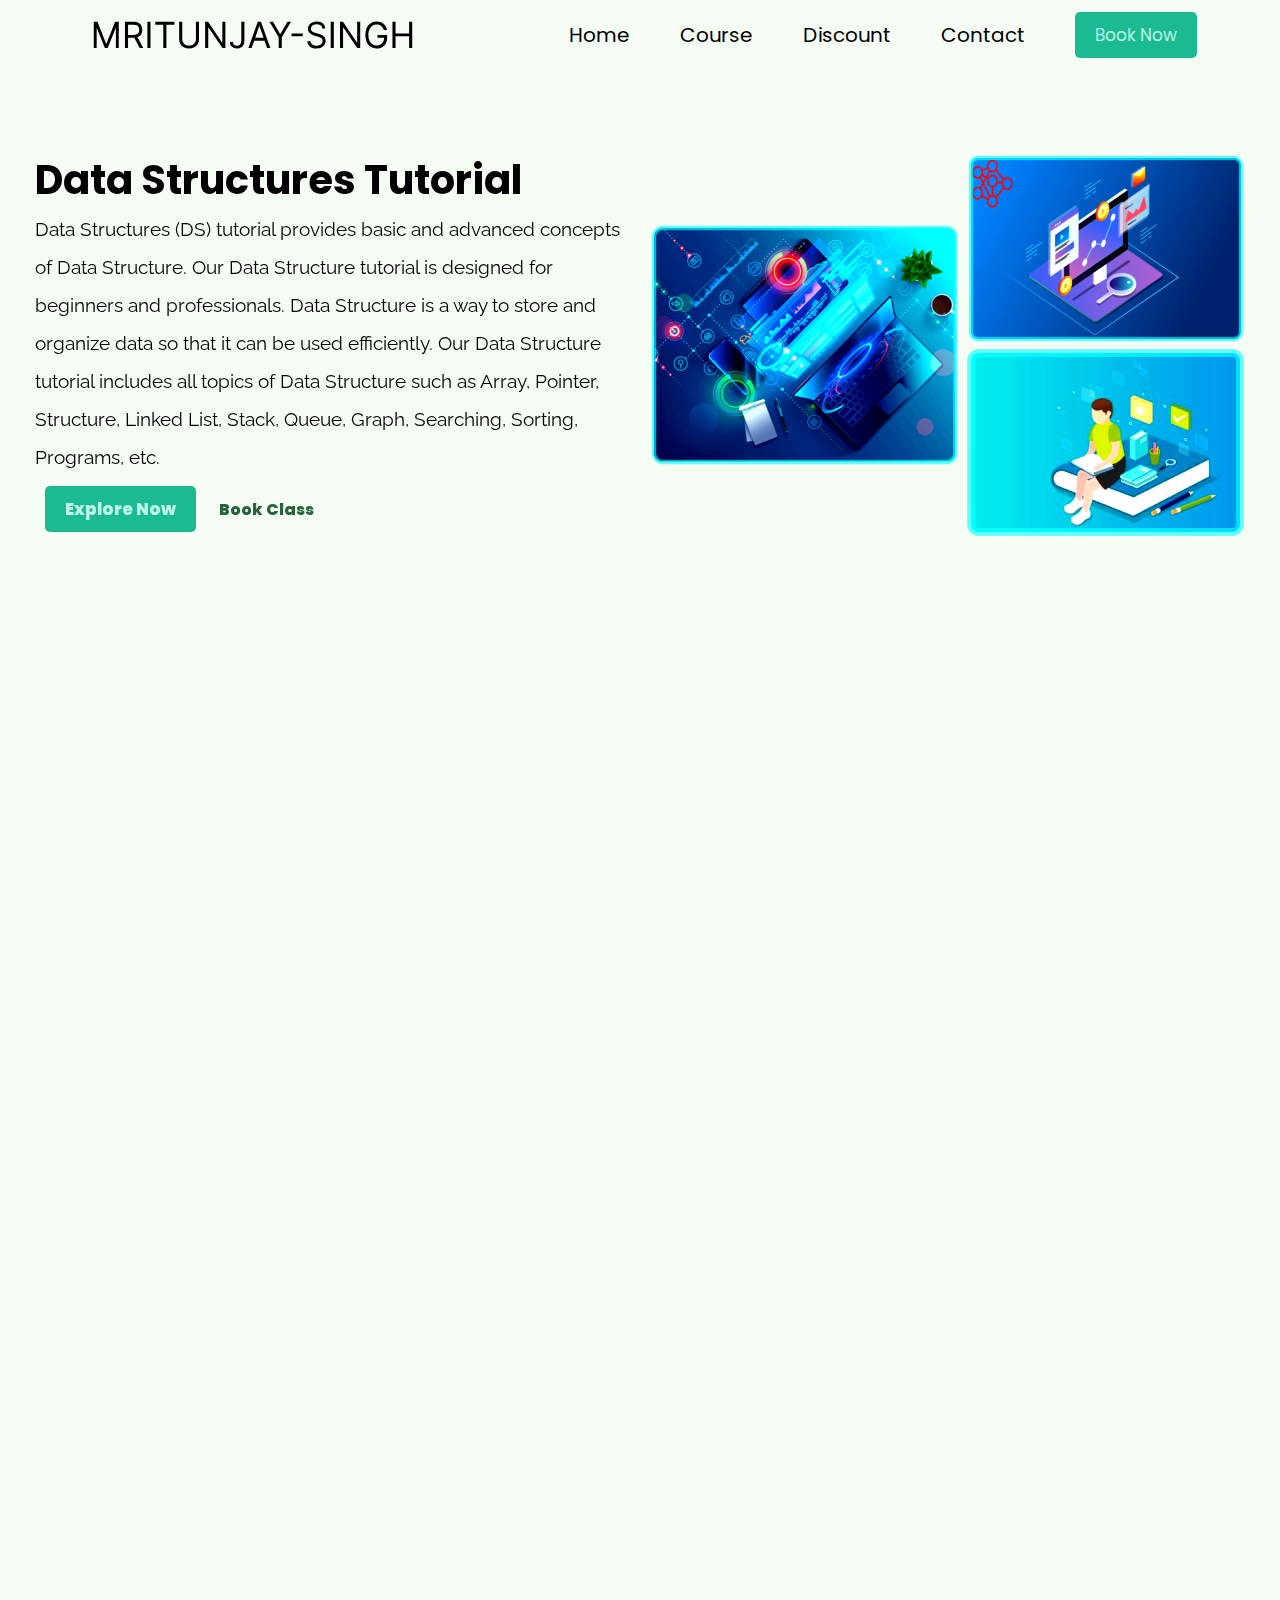
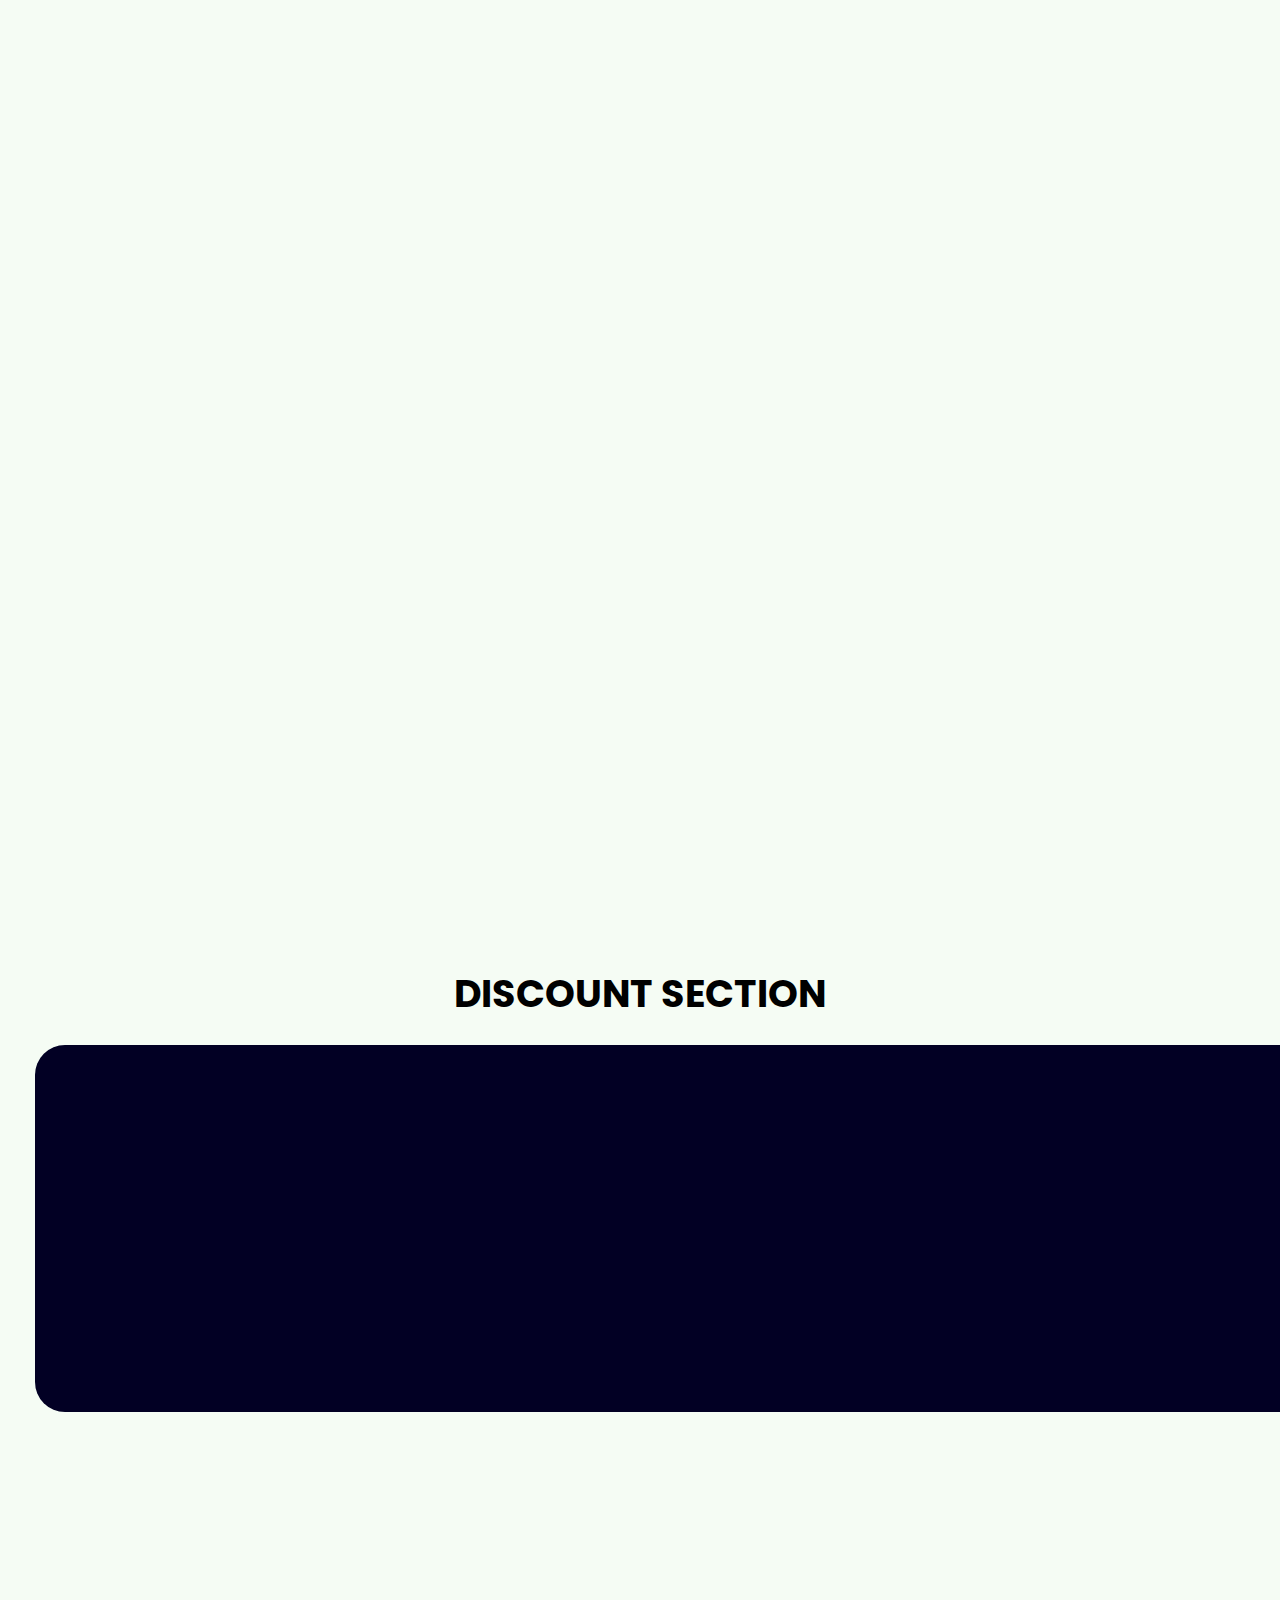
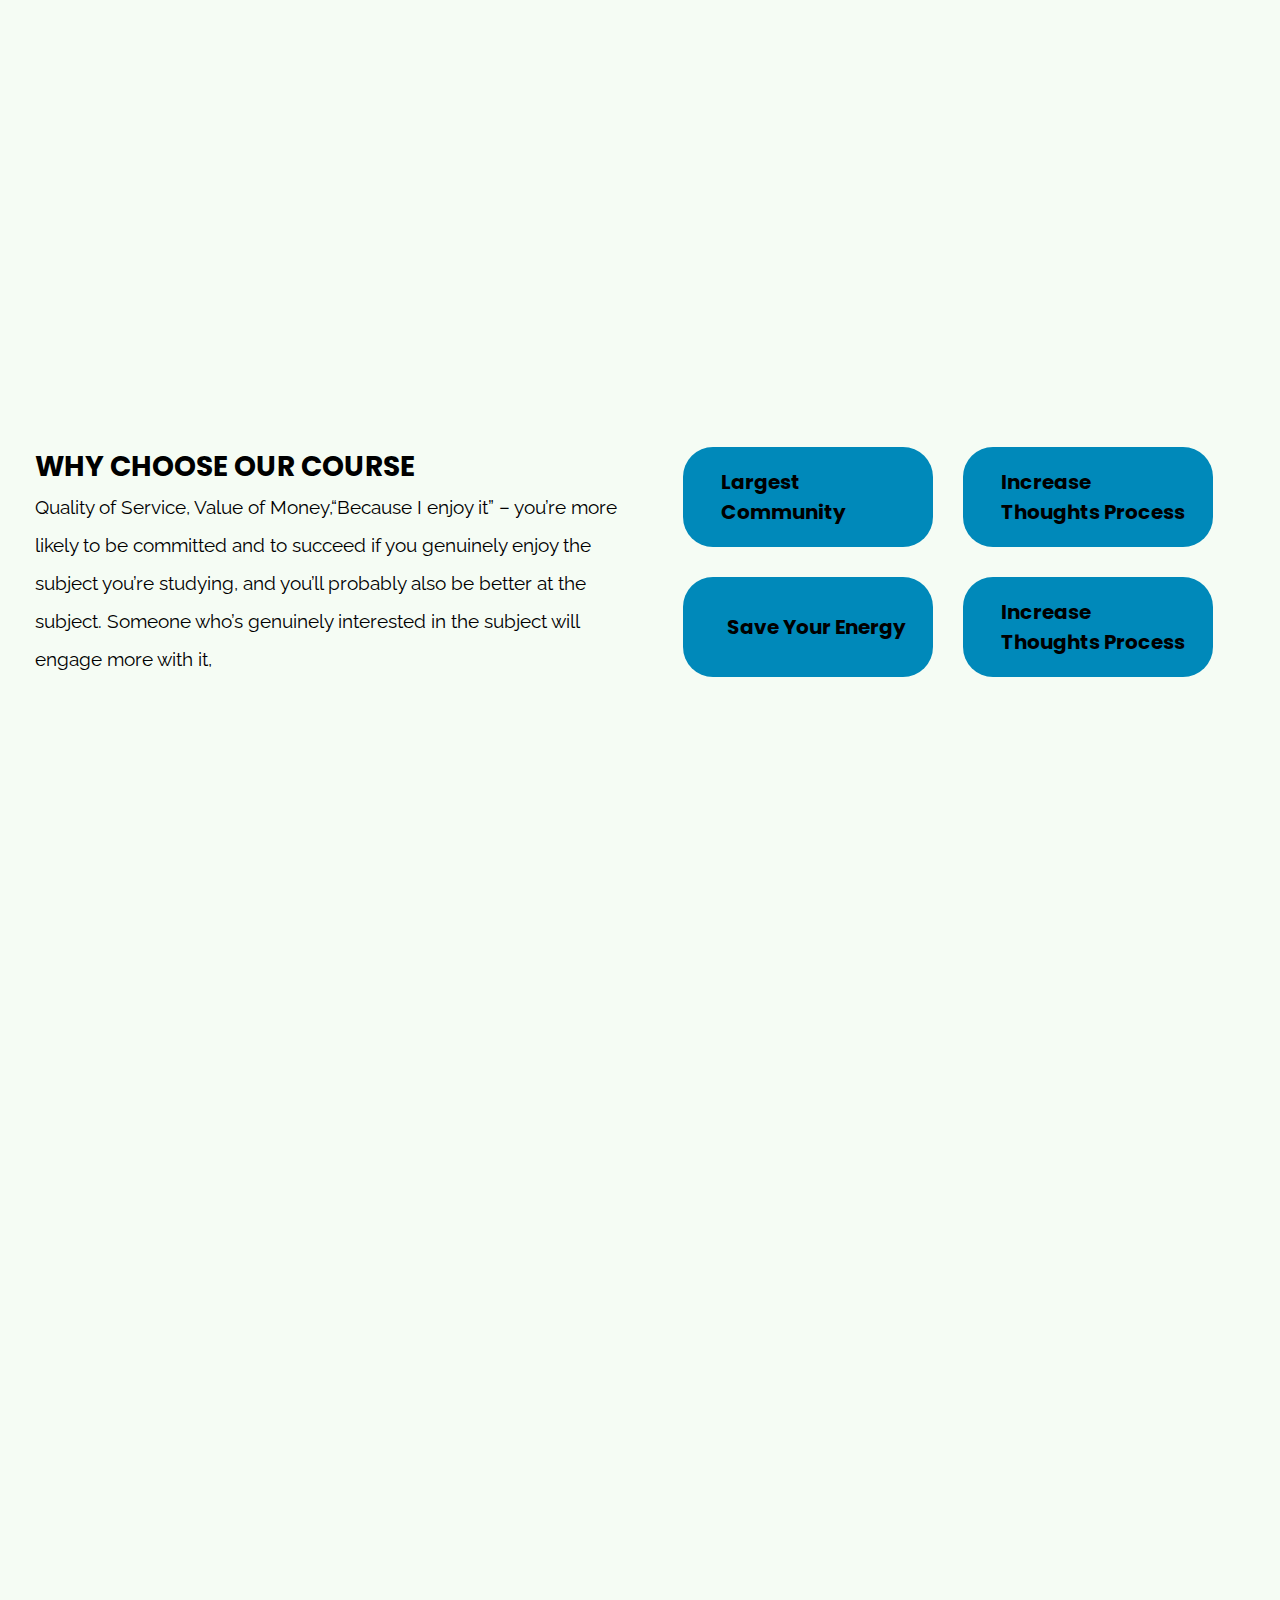
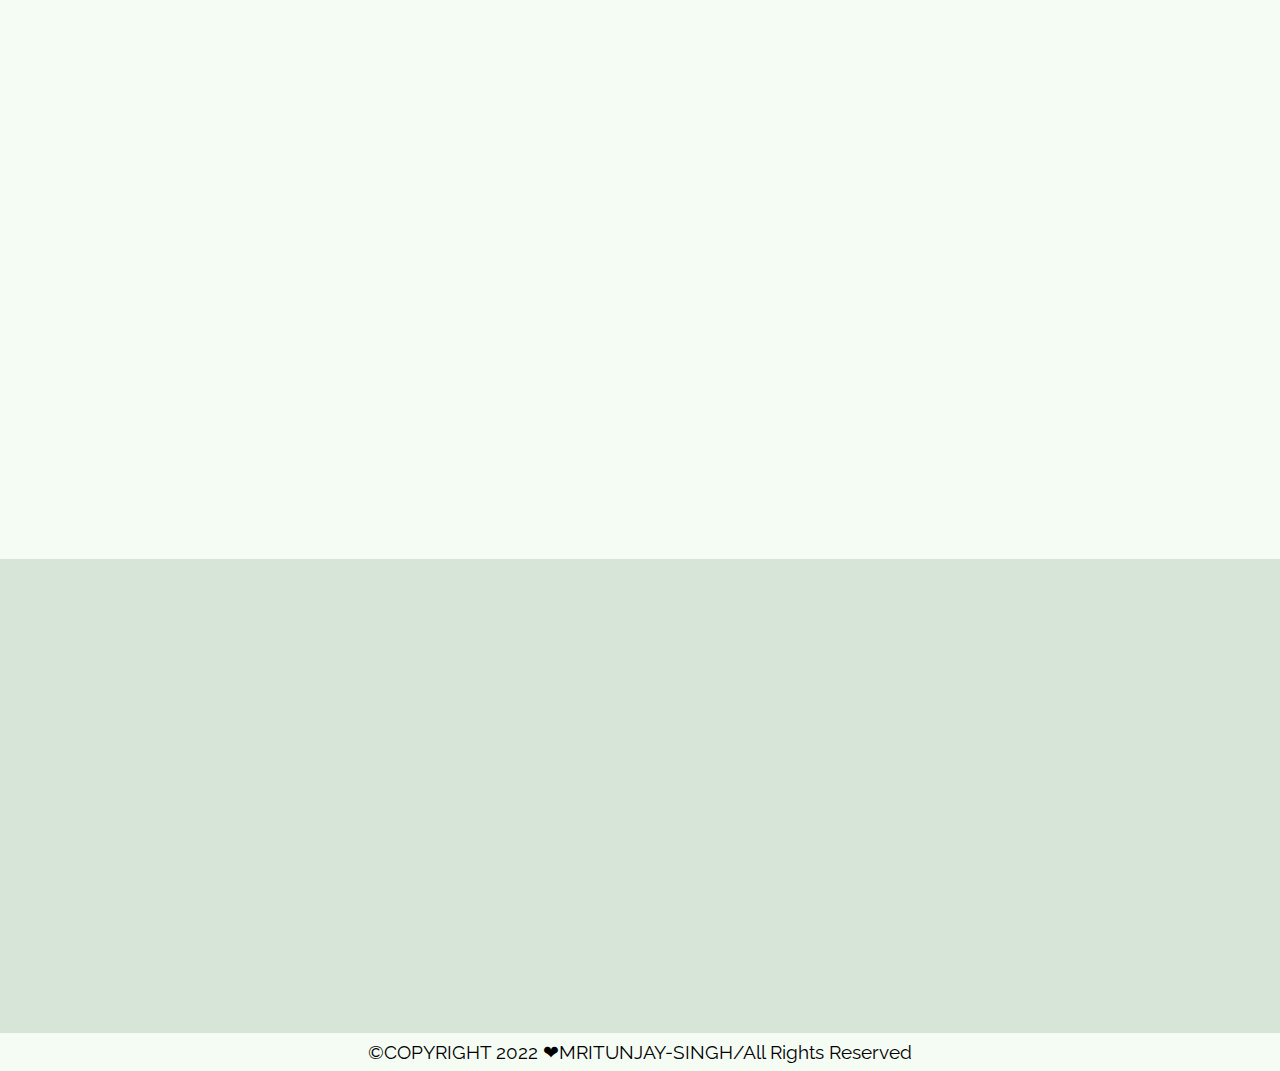
==== data-structure-website/index.html @ 60031708 "Add Project" ====
<!DOCTYPE html>
<html lang="en">

<head>
    <meta charset="UTF-8">
    <meta http-equiv="X-UA-Compatible" content="IE=edge">
    <meta name="viewport" content="width=device-width, initial-scale=1.0, shrink-to-fit=no">
    <meta name="description" content="How to learn Data Structure And Algorithms in Easy ways And many more languages">
    <meta name="author" content="MRITUNJAY SINGH">
    <!--========CSS-LINK-SECTION==============-->
    <link rel="stylesheet" href="./style.css">
    <!--========scroll-LINK-SECTION==============-->
    <link rel="stylesheet" href="https://unpkg.com/aos@next/dist/aos.css" />
    <!---========== FONT AWESOME CDN LINK========================--->
    <link rel="stylesheet" href="https://cdnjs.cloudflare.com/ajax/libs/font-awesome/6.2.0/css/all.min.css" integrity="sha512-xh6O/CkQoPOWDdYTDqeRdPCVd1SpvCA9XXcUnZS2FmJNp1coAFzvtCN9BmamE+4aHK8yyUHUSCcJHgXloTyT2A==" crossorigin="anonymous" referrerpolicy="no-referrer"
    />
    <!--========JAVA-LINK-SECTION==============-->
    <script src="./main.js" defer></script>
    <title>EDUCATION</title>
</head>

<body>
    <!--===================
        NAV SECTION START
    =======================-->
    <header class="header">
        <img src="./image-folder/MRITUNJAY-SINGH.svg" alt="logo">
        <nav class="navbar">
            <ul class="navbar-list">
                <li><a href='/'>home</a></li>
                <li><a href='/course'>course</a></li>
                <li><a href='/discount'>discount</a></li>
                <li><a href='/contact'>contact</a></li>
                <a class='btn' href='/bookclass'>Book Now</a>
            </ul>
        </nav>
        <div class="nav-icon">
            <i class="fa-solid fa-bars nav-menu nav"></i>
            <i class="fa-solid fa-xmark nav-close nav"></i>
        </div>
    </header>
    <!--===================
        NAV SECTION END
    =======================-->
    <!----------------------------
        HERO SECTION START
------------------------------->
    <section class="hero">
        <div class="container grid grid-two-column">
            <div class="hero-left" data-aos="fade-left">

                <h1 class="hero-heading">
                    Data Structures Tutorial
                </h1>
                <p class="hero-paragraph">
                    Data Structures (DS) tutorial provides basic and advanced concepts of Data Structure. Our Data Structure tutorial is designed for beginners and professionals. Data Structure is a way to store and organize data so that it can be used efficiently. Our Data
                    Structure tutorial includes all topics of Data Structure such as Array, Pointer, Structure, Linked List, Stack, Queue, Graph, Searching, Sorting, Programs, etc.
                </p>
                <div class="button">
                    <a href="https://www.javatpoint.com/data-structure-tutorial" class="btn common-btn" target="_blank">Explore Now</a>
                    <a class=' common-btn btn-primary' href='/bookclass'>Book Class</a>

                </div>
            </div>
            <div class="hero-right">
                <div class="hero-image">
                    <img src="./image-folder/hero-image.png" alt="img" class="show" data-aos="fade-right">
                    <img src="./image-folder/hero-2.png" alt="img" class="none">

                </div>
            </div>
        </div>
    </section>
    <!----------------------------
        HERO SECTION END
------------------------------->
    <!----------------------------
        STORE SECTION START
------------------------------->
    <section class="storeinfo">
        <div class="store grid">
            <div class="store-icon flex" data-aos="zoom-in">
                <img src="./image-folder/wall-clock-icon.svg" alt="icon">
                <h2 class="center">10AM-12PM</h2>
                <p class="center"> DAILY CHALLENGE</p>
            </div>
            <div class="store-icon flex" data-aos="zoom-in">
                <img src="./image-folder/address-icon.svg" alt="icon">
                <h2 class="center">LOCATION</h2>
                <p class="center">LAL KUAN GHAZIABAD</p>
            </div>
            <div class="store-icon flex" data-aos="zoom-in" data-aos- duration="9000">
                <img src="./image-folder/phone-icon.svg" alt="icon">
                <h2 class="center">+9197000000</h2>
                <p class="center">ANY QUERY</p>
            </div>

        </div>
    </section>
    <!----------------------------
        STORE  SECTION END
------------------------------->










    <!----------------------------
        EVENT  SECTION START
------------------------------->
    <section class="special-course">
        <div class="container grid grid-three-column">
            <div class="special-section" data-aos="fade-right">
                <img src="./image-folder/event-data-structure.jpg" alt="img">
                <h3 class="event-heading white">85% OFF on Data Structures</h3>
                <p><strong><spna style="color: white;">ONLY-6000RS<br>USERS REVIEW</spna></strong></p>
                <div class="review white">
                    <i class="fa-solid fa-star"></i>
                    <i class="fa-solid fa-star"></i>
                    <i class="fa-solid fa-star"></i>
                    <i class="fa-solid fa-star"></i>
                    <i class="fa-solid fa-star-half"></i>
                </div>
                <p class="white">Apply this coupon code at the checkout page and enjoy a wonderful discount. Hurry Up! to make use of this great offer.</p>
            </div>
            <div class="special-section" data-aos="fade-left">
                <img src="./image-folder/event-cyber-image.jpg" alt="img">
                <h3 class="event-heading white">75% OFF on Cyber Security</h3>
                <p><strong><spna style="color: white;">ONLY-4000RS<br>USERS REVIEW </spna></strong></p>
                <div class="review white">
                    <i class="fa-solid fa-star"></i>
                    <i class="fa-solid fa-star"></i>
                    <i class="fa-solid fa-star"></i>
                    <i class="fa-solid fa-star"></i>
                    <i class="fa-regular fa-star"></i>
                </div>
                <p class="white">Apply this coupon code at the checkout page and enjoy a wonderful discount. Hurry Up! to make use of this great offer.
                </p>
            </div>
            <div class="grid special-discount" data-aos="fade-left">
                <h2>OUR SPECIAL</h2>
                <p>Book A Demo Class And Enjoy A Free Live Session And After You Want Then purchase Our Course And Get A Special Offers On Course This Is A Limit Time Periods Offers So Hurry Up ‍ </p>
                <a class='btn' href='/bookclass'>Book Now</a>
            </div>
        </div>
    </section>
    <!----------------------------
       EVENT  SECTION END
------------------------------->

    <!----------------------------
        COURSE  SECTION START
------------------------------->

    <section class="top-course" data-aos="fade-right">
        <div class="container course">
            <h2 class="center">TOP COURSE</h2>
            <div class="course-wrappers">
                <div class="course-item">
                    <div class="cours-img">
                        <img src="./image-folder/web developer image.jpg" alt="img" class="img1">
                    </div>
                    <div class="cours-info">
                        <h3 class="white">Full Stack Web Developer</h3>
                        <p class="white">Our Full Stack Developer course will allow you to learn how to create full-stack web applications using the front-end-developer
                        </p>
                        <div class="flex-item">
                            <h3 class="price white">6000RS</h3>
                            <a href="https://webplatform.github.io/docs/Beginners/" class="btn" target="_blank">more info</a></div>
                        <div class="special-section white">
                            <i class="fa-solid fa-star"></i>
                            <i class="fa-solid fa-star"></i>
                            <i class="fa-solid fa-star"></i>
                            <i class="fa-solid fa-star"></i>
                            <i class="fa-solid fa-star-half"></i>
                        </div>
                    </div>
                </div>
                <div class="course-item">
                    <div class="cours-img">
                        <img src="./image-folder/ui-ux-image.jpg" alt="img">
                    </div>
                    <div class="cours-info">
                        <h3 class="white">UI UX Design Course</h3>
                        <p class="white">This UI UX design course is taught by IIT Guwahati faculty & Industry experts. The UI UX course offers industry-aligned training in Design Thinking, .</p>
                        <div class="flex-item">
                            <h3 class="price white">3000RS</h3>
                            <a href="https://www.uxpin.com/studio/blog/3-step-guide-lightweight-ux-documentation/" class="btn" target="_blank">more info</a></div>
                        <div class="special-section white">
                            <i class="fa-solid fa-star"></i>
                            <i class="fa-solid fa-star"></i>
                            <i class="fa-solid fa-star"></i>
                            <i class="fa-solid fa-star"></i>
                            <i class="fa-solid fa-star-half"></i>
                        </div>
                    </div>
                </div>
                <div class="course-item">
                    <div class="cours-img">
                        <img src="./image-folder/react-image.jpg" alt="img">
                    </div>
                    <div class="cours-info">
                        <h3 class="white">React JS Training Course</h3>
                        <p class="white">Our React Certification training course helps you master web development skills like Javascript. arrow functions, Jsx, etc.,
                        </p>
                        <div class="flex-item">
                            <h3 class="price white">3500RS</h3>
                            <a href="https://beta.reactjs.org/" class="btn" target="_blank">more info</a>
                        </div>
                        <div class="special-section white">
                            <i class="fa-solid fa-star"></i>
                            <i class="fa-solid fa-star"></i>
                            <i class="fa-solid fa-star"></i>
                            <i class="fa-solid fa-star"></i>
                            <i class="fa-solid fa-star-half"></i>
                        </div>
                    </div>
                </div>
            </div>
        </div>
    </section>
    <!----------------------------
        COURSE  SECTION END
------------------------------->
    <!--------------------------
            DISCOUNT SECTION START 
        -------------------------------->
    <section class="discount">
        <h2 class="center">discount section</h2>
        <div class="container discount-item">
            <div class="img" data-aos="fade-right">
                <img src="./image-folder/Artificial intelligence.jpg" alt="img">
                <img src="./image-folder/deveop engineer.jpeg" alt="img">
            </div>

            <div class="discount-info" data-aos="fade-left">
                <strong>20% OFF</strong>
                <p>Demo Discount Section</p>
                <h3><strike>95000</strike>&nbsp;&nbsp;&nbsp;76000</h3>

                <div class="special-section discount-review">
                    <i class="fa-solid fa-star"></i>
                    <i class="fa-solid fa-star"></i>
                    <i class="fa-solid fa-star"></i>
                    <i class="fa-solid fa-star"></i>
                    <i class="fa-solid fa-star-half"></i>
                </div>
                <a href="#" class="btn">See More</a>


            </div>
        </div>
    </section>
    <!------------------------
        DISCOUNT SECTION END
        ---------------------------->
    <!-------------------------
            BOOK FOR A QUERY
        ----------------------------->
    <section class="query" data-aos="fade-up">
        <div class="container">
            <div class="query-flex background">
                <div class="query-image">
                    <img src="./image-folder/query.png" alt="img">
                </div>
                <div class="customer-query-info">

                    <h3>ENQUIRY</h3>
                    <p>If You Have Any Query/Enquiry Regarding This Course Ask Our Experts</p>
                </div>
            </div>
            <div class="query-flex">
                <div class="customer-info">
                    <h3> IF YOU HAVE ANY QUERY</h3>
                    <p>Book Your Private Class And Ask Your Query Our Experts Teachers</p>
                    <a class='btn' href='/contact'>Contact Now</a>
                </div>
            </div>

        </div>

        </div>
        </div>

    </section>
    <!---------------------------------
    WHY CHOSE OUR COURSE SECTION START
---------------------------------->

    <section class="our-course">
        <div class="container grid grid-two-column">
            <div class="course-info">
                <h2>Why Choose Our Course</h2>
                <p>Quality of Service, Value of Money,“Because I enjoy it” – you’re more likely to be committed and to succeed if you genuinely enjoy the subject you’re studying, and you’ll probably also be better at the subject. Someone who’s genuinely
                    interested in the subject will engage more with it,</p>
            </div>
            <div class="icons">
                <div>
                    <i class="fa-solid fa-circle-user"></i>
                    <h3>Largest Community</h3>
                </div>
                <div>
                    <i class="fa-solid fa-lightbulb"></i>
                    <h3>Increase Thoughts Process</h3>
                </div>
                <div>
                    <i class="fa-solid fa-battery-full"></i>
                    <h3>Save Your Energy</h3>
                </div>
                <div>
                    <i class="fa-solid fa-lightbulb"></i>
                    <h3>Increase Thoughts Process</h3>
                </div>

            </div>
        </div>
    </section>





    <!---------------------------------
    WHY CHOSE OUR COURSE SECTION END
---------------------------------->









    <!---------------------
CUSTOMER SECTION START
----------------------->
    <section class="customer" data-aos="fade-up">
        <h2 class="center">What Our Customers Say</h2>
        <div class="container">
            <div class="flex-items">
                <div class="customer-image">
                    <img src="./image-folder/customer.jpg" alt="img">
                </div>
                <div class="customer-info">
                    <h3>tushar</h3>

                    <i class="fa-solid fa-star"></i>
                    <i class="fa-solid fa-star"></i>
                    <i class="fa-solid fa-star"></i>
                    <i class="fa-solid fa-star"></i>
                    <i class="fa-solid fa-star"></i>
                    <p>The lectures and the reading material were great and the assignments was challenging. Overall this is a very good platform to learn. </p>
                </div>
            </div>
            <div class="flex-items">
                <div class="customer-image">
                    <img src="./image-folder/customer.jpg" alt="img">
                </div>
                <div class="customer-info">
                    <h3>abhishek</h3>

                    <i class="fa-solid fa-star"></i>
                    <i class="fa-solid fa-star"></i>
                    <i class="fa-solid fa-star"></i>
                    <i class="fa-solid fa-star"></i>
                    <p>The course was very comprehensive and easy to understand. The instructors made sure that they are giving the information</p>
                </div>
            </div>
            <div class="flex-items">
                <div class="customer-image">
                    <img src="./image-folder/customer.jpg" alt="img">
                </div>
                <div class="customer-info">
                    <h3>yogi</h3>

                    <i class="fa-solid fa-star"></i>
                    <i class="fa-solid fa-star"></i>
                    <i class="fa-solid fa-star"></i>
                    <i class="fa-solid fa-star"></i>
                    <i class="fa-solid fa-star-half"></i>
                    <p>This course is truly one of a kind. Am a matured student planning to go back to study. Trying to navigate and prepare myself</p>
                </div>
            </div>
            <div class="flex-items">
                <div class="customer-image">
                    <img src="./image-folder/customer.jpg" alt="img">
                </div>
                <div class="customer-info">
                    <h3>jatin</h3>

                    <i class="fa-solid fa-star"></i>
                    <i class="fa-solid fa-star"></i>
                    <i class="fa-solid fa-star"></i>
                    <i class="fa-solid fa-star"></i>
                    <i class="fa-solid fa-star"></i>
                    <p> For early-career researchers, enrolling in this course is going to be one of the best decisions to save time and be productive. </p>
                </div>
            </div>
        </div>
    </section>











    <!---------------------
CUSTOMER SECTION END
----------------------->
    <!------------------------
FORM SECTION START
-------------------------->

    <section class="form" data-aos="fade-up">
        <div class="container grid-two-column">

            <div class="form-left">
                <h2 class="center">Join Newsletter</h2>
                <p class="center">Get notified with the latest news and recent offers from the “Courses”</p>
            </div>
            <div class="form-right">
                <label for="Email">
                <input type="email" name="email" id="email" placeholder="Enter Your Email Address" autocomplete="off"></label>
                <button type="submit">Join</button>
            </div>

        </div>
    </section>





    <!-------------------------
FORM SECTION END
------------------------->

    <!--===================
        FOOTER SECTION START
    =======================-->
    <footer>
        <section class="footer-section">

            <div class="container grid grid-six-column">
                <div class="main" data-aos="fade-right">
                    <h2>About Us</h2>
                    <p>Here We Can Learn Many Language And Many Type New Technology</p>
                    <div class="follow" data-aos="fade-right">
                        <h2>FOLLOW US</h2>
                        <div class="icon">
                            <i class="fa-brands fa-instagram"></i>
                            <i class="fa-brands fa-facebook"></i>
                            <i class="fa-brands fa-twitter"></i>
                        </div>
                    </div>
                </div>

                <div class="links" data-aos="fade-right">
                    <h2>Links</h2>
                    <ol>
                        <li>home</li>
                        <li>Menu</li>
                        <li>Book Demo</li>
                        <li>About Us</li>
                        <li>contact Us</li>
                        <li>Privacy Policy</li>
                        <li>Copyright Policy</li>
                    </ol>
                </div>
                <div class="learn" data-aos="fade-right">
                    <h2>Learn</h2>
                    <ol>
                        <li>Algorithms</li>
                        <li>Data Structures</li>
                        <li>SDE Cheat Sheet</li>
                        <li>Machine learning</li>
                        <li>CS Subjects</li>
                        <li>Video Tutorials</li>
                        <li>Courses</li>
                    </ol>
                </div>
                <div class="news" data-aos="fade-left">
                    <h2>News</h2>
                    <ol>
                        <li>Top News</li>
                        <li>Technology</li>
                        <li>Work & Career</li>
                        <li>Business</li>
                        <li>Finance</li>
                        <li>Lifestyle</li>
                        <li>Knowledge</li>
                    </ol>
                </div>
                <div class="web-development" data-aos="fade-left">
                    <h3>Web Development</h3>
                    <ol>
                        <li>Web Tutorials</li>
                        <li>HTML</li>
                        <li>CSS</li>
                        <li>JavaScript</li>
                        <li>Bootstrap</li>
                        <li>ReactJS</li>
                        <li>NodeJS</li>
                    </ol>
                </div>
                <div class="languages" data-aos="fade-left">
                    <h3>Languages</h3>
                    <ol>
                        <li>Python</li>
                        <li>Java</li>
                        <li>C</li>
                        <li>C++</li>
                        <li>C#</li>
                        <li>SQL</li>
                        <li>CPP</li>
                    </ol>
                </div>
            </div>
        </section>
        <p class="footer-para">&#169;COPYRIGHT 2022 &#10084;MRITUNJAY-SINGH/All Rights Reserved</p>
    </footer>




    <!--===================
        FOOTER SECTION END
    =======================-->

    <!------script animation-->
    <script src="https://unpkg.com/aos@next/dist/aos.js"></script>
</body>

</html>
---- data-structure-website/style.css ----
@import url('https://fonts.googleapis.com/css2?family=Poppins:wght@500;600&family=Raleway:wght@400;500;600&display=swap');
* {
    margin: 0;
    padding: 0;
    box-sizing: border-box;
    font-family: 'Raleway', sans-serif;
}

html {
    font-size: 10px;
    overflow-x: hidden;
}

:root {
    --green-1: #26643b;
    --green-2: #a2de96;
    --lightGreen-1: #d6e5d8;
    --lightGreen-2: #f5fcf4;
    --black: #000000;
    --form-color: #A2DE96;
    --black-1: #3b413a;
    --black-2: #3f3c3c;
    --black-3: #5b6359;
    --white-1: #F4F6F9;
    --background: rgb(2, 0, 36);
    --background-2: #0089BA;
}

body {
    background-color: var(--lightGreen-2);
    overflow-x: hidden;
}

section {
    padding: 8rem 0;
}

img {
    width: 100%;
    height: 100%;
    object-fit: contain;
}

h1,
h2,
h3,
h4 {
    font-family: 'Poppins', sans-serif;
}

h1 {
    font-size: 4rem;
}

p {
    font-family: 'Raleway', sans-serif;
    font-weight: 400;
    font-size: 1.9rem;
}

a {
    display: inline-block;
    text-decoration: none;
    text-transform: capitalize;
    color: var(--black);
    font-family: 'Poppins', sans-serif;
}

li {
    list-style-type: none;
    text-transform: capitalize;
}

.grid {
    display: grid;
    gap: 2rem;
    place-items: center;
}

.container {
    margin: 0 3.5rem;
}

.grid-one-column {
    grid-template-columns: 1fr;
}

.grid-two-column {
    grid-template-columns: repeat(2, 1fr);
}

.grid-three-column {
    grid-template-columns: 2fr 2fr 3fr;
}

.grid-four-column {
    grid-template-columns: repeat(4, 1fr);
}

.grid-six-column {
    grid-template-columns: repeat(6, 1fr);
}

.btn {
    font-size: 1.6rem;
    background-color: var(--green-1);
    padding: 1.3rem 2.3rem;
    border-radius: 10px;
    color: white;
    margin: 0 1rem;
}

.common-btn {
    margin: 1rem;
    font-weight: 800;
}

.btn-primary {
    font-size: 1.6rem;
    color: var(--green-1);
}

.center {
    text-align: center;
}

.white {
    color: white;
    margin: 0 2rem;
}

iframe {
    width: 100%;
}

.nav-icon {
    display: none;
    background: transparent;
    cursor: pointer;
    border: none;
}

/*-----------------
universal section
------------------------*/

/* header section start */

.header {
    display: flex;
    justify-content: space-around;
    align-items: center;
    margin: 1rem 0;
}

.header img {
    width: 320px;
    margin-left: 2rem;
}

.header .navbar-list {
    display: flex;
    justify-content: center;
    align-items: center;
    gap: 3rem;
}

.navbar-list li a {
    font-size: 2rem;
    padding: 1rem;
    border-radius: 10px;
}

/*----------------------
HERO SECTION START
-----------------------*/

.hero-wrapper {
    display: flex;
    justify-content: center;
    align-items: center;
    flex-direction: row;
}

.hero-right img {
    /* margin-left: 3rem; */
    filter: contrast(140%);
}

.hero-right .none {
    display: none;
}

/*----------------------
HERO SECTION END
-----------------------*/

/*----------------------
SPECAIL SECTION START
-----------------------*/

.special-section img {
    width: 80%;
    border-radius: 30px;
    margin-bottom: 1rem;
}

.special-course {
    text-align: center;
}

.special-course .special-section {
    border-radius: 30px;
    padding: 2rem 0;
    background: var(--background-2);
}

.special-section h3 {
    font-size: 2rem;
}

.special-section i {
    font-size: 2rem;
}

.special-course .special-discount h2 {
    font-size: 2rem;
}

.store {
    display: flex;
    justify-content: center;
    align-items: center;
    flex-wrap: wrap;
    /* flex-direction: column; */
}

.flex {
    display: flex;
    justify-content: center;
    align-items: center;
    flex-direction: column;
    margin: 0 2rem;
}

.store .store-icon {
    width: 150px;
    background-color: var(--lightGreen-1);
    padding: 2rem 3rem;
    border-radius: 10px;
}

.store-icon img {
    width: 50px;
    margin-bottom: 1.2rem;
}

/*----------------------
SPECIAL SECTION END
-----------------------*/

/*----------------------
COURSE SECTION START
-----------------------*/

.top-course h2 {
    margin-bottom: 2.3rem;
    font-size: 3.8rem;
    font-weight: 600;
    color: var(--black);
}

.course-item {
    background-color: var(--background);
    margin: 0 2rem;
    padding: 2rem 3rem;
    border-radius: 30px;
}

.course-item h3 {
    font-size: 2.6rem;
}

.course-wrappers {
    display: flex;
    justify-content: center;
    align-items: center;
    width: 100%;
    min-height: 300px;
}

.course-item {
    display: flex;
    justify-content: center;
    flex-wrap: wrap;
    align-items: center;
    width: 80%;
    flex-direction: column;
}

.top-course img {
    width: 300px;
    border-radius: 30px;
    margin-bottom: 1.2rem;
    display: flex;
    justify-content: center;
    align-items: center;
    width: 100%;
}

.flex-item {
    display: flex;
    justify-content: space-between;
    align-items: center;
}

.coloumn-no-two {
    margin-top: 4rem;
}

/*----------------------
COURSE SECTION END
-----------------------*/

/*------------------------
DISCOUNT SECTION START
-------------------------*/

.discount h2 {
    text-transform: uppercase;
    margin-bottom: 2.3rem;
    font-size: 3.8rem;
}

.discount .container {
    background-color: var(--background);
    width: 100%;
    padding: 4rem 0rem;
    border-radius: 30px;
}

.discount .img {
    display: flex;
    justify-content: center;
    align-items: center;
}

.discount img {
    width: 400px;
    padding: 0 1.3rem;
}

.discount-item {
    display: flex;
    align-items: center;
    margin-top: 2rem;
}

.discount-info {
    margin-left: 8rem;
    margin-bottom: 2rem;
    color: white;
}

.discount-info strong {
    font-size: 4rem;
}

.discount-info p {
    font-size: 3.5rem;
}

.discount-info h3 {
    font-size: 2.7rem;
    margin-bottom: 1rem;
}

.discount-info .discount-review {
    margin-bottom: 3rem;
}

.discount-info .btn {
    /* display:flex;
	justify-content:center; */
    /* align-items:center;	 */
}

/*------------------------
DISCOUNT SECTION END
-------------------------*/

/*--------------------------
QUERY SECTION START
---------------------------*/

.query img {
    width: 250px;
    border-radius: 20px;
    margin-bottom: 2rem;
}

.query h3 {
    font-size: 2rem;
}

.query .container {
    display: flex;
    justify-content: center;
    align-items: flex-start;
    flex-wrap: wrap;
    border-radius: 10px;
    background-color: var(--black);
    color: black;
    /* width: 95%; */
    /* flex-direction: column; */
}

.query .query-flex {
    border-radius: 30px;
    margin: 2rem;
    padding: 2rem;
    flex-basis: 40%;
    display: flex;
    justify-content: center;
    align-items: flex-start;
    gap: 2rem;
    color: white;
}

.query .background {
    background: var(--background-2);
    color: var(--black);
    display: flex;
    justify-content: center;
    align-items: center;
}

.query .btn {
    display: flex;
    justify-content: center;
    align-items: center;
    margin-top: 1rem;
}

/*----------------------
WHY CHOOSE OUR MATERIAL
 -------------------------*/

.our-course h2 {
    text-transform: uppercase;
    font-size: 2.8rem;
}

.our-course .icons h3 {
    font-size: 2rem;
    display: flex;
    justify-content: center;
    align-items: center;
}

.our-course .icons i {
    font-size: 4rem;
    display: flex;
    justify-content: center;
    align-items: center;
}

.icons {
    display: flex;
    justify-content: center;
    align-items: center;
    flex-wrap: wrap;
    color: var(--black);
    width: 100%;
}

.icons div {
    flex-basis: 35%;
    border-radius: 30px;
    margin: 1.5rem;
    padding: 2rem;
    background-color: var(--background-2);
    width: 200px;
    height: 100px;
    display: flex;
    justify-content: center;
    align-items: center;
    min-width: 250px;
    gap: 1rem;
}

/*---------------------
CUSTOMER SECTION START
-----------------------*/

.customer h2 {
    text-transform: uppercase;
    margin-bottom: 2.3rem;
    font-size: 3.8rem;
}

.customer img {
    width: 180px;
    border-radius: 20px;
    margin-bottom: 2rem;
}

.customer .container {
    display: flex;
    justify-content: center;
    align-items: center;
    flex-wrap: wrap;
    border-radius: 10px;
    background-color: var(--background);
    color: black;
}

.customer-info h3 {
    font-size: 2.3rem;
    text-transform: uppercase;
}

.customer-info i {
    font-size: 1.9rem;
}

.flex-items {
    background-color: var(--background-2);
    border-radius: 30px;
    margin: 2rem;
    padding: 2rem;
    flex-basis: 40%;
    display: flex;
    justify-content: center;
    align-items: center;
    gap: 2rem;
}

/*---------------------
CUSTOMER SECTION END
-----------------------*/

/*------------------------
FORM SECTION START
--------------------------*/

.form {
    background: var(--form-color);
}

.form h2 {
    text-transform: uppercase;
    margin-bottom: 2.3rem;
    font-size: 3.8rem;
}

.form p {
    font-size: 2.1rem;
}

.form .grid-two-column {
    display: grid;
}

.form-right {
    display: flex;
    justify-content: center;
    align-items: center;
    position: relative;
}

.form-right input {
    padding: 1.9rem 3rem;
    border: none;
    font-size: 2.4rem;
    outline: none;
    border-radius: 10px 0px 0px 10px;
    width: 350px;
}

.form-right input::placeholder {
    font-size: 1.7rem;
}

.form-right button[type="submit"] {
    font-size: 1.9rem;
    position: absolute;
    padding: 2.18rem 2.3rem;
    background: var(--green-1);
    border: none;
    color: white;
    outline: none;
    left: 70%;
    border-radius: 0px 10px 10px 0px;
}

/*-------------------------
FORM SECTION END
-------------------------*/

/*-------------------------
CONTACT SECTION START
-------------------------*/

.form-header h1 {
    font-size: 30px;
    text-align: center;
    color: #666;
    padding: 20px 0;
    border-bottom: 1px solid #cccccc;
}

/*---------------------------------------*/

/* Form Body */

/*---------------------------------------*/

.form-body {
    padding: 10px 40px;
    color: #666;
}

.form-group {
    margin-bottom: 20px;
}

.form-body .label-title {
    color: #1BBA93;
    font-size: 17px;
    font-weight: bold;
}

.form-body .form-input {
    font-size: 17px;
    box-sizing: border-box;
    width: 100%;
    height: 34px;
    padding-left: 10px;
    padding-right: 10px;
    color: #333333;
    text-align: left;
    border: 1px solid #d6d6d6;
    border-radius: 4px;
    background: white;
    outline: none;
}

.horizontal-group .left {
    float: left;
    width: 49%;
}

.horizontal-group .right {
    float: right;
    width: 49%;
}

input[type="file"] {
    outline: none;
    cursor: pointer;
    font-size: 17px;
}

#range-label {
    width: 15%;
    padding: 5px;
    background-color: #1BBA93;
    color: white;
    border-radius: 5px;
    font-size: 17px;
    position: relative;
    top: -8px;
}

::-webkit-input-placeholder {
    color: #d9d9d9;
}

/*---------------------------------------*/

/* Form Footer */

/*---------------------------------------*/

.signup-form .form-footer {
    background-color: #EFF0F1;
    border-bottom-left-radius: 10px;
    border-bottom-right-radius: 10px;
    padding: 10px 40px;
    text-align: right;
    border-top: 1px solid #cccccc;
    clear: both;
}

.form-footer span {
    float: center;
    margin-top: 10px;
    color: #999;
    font-style: italic;
    font-weight: thin;
}

.btn {
    display: inline-block;
    padding: 10px 20px;
    background-color: #1BBA93;
    font-size: 17px;
    border: none;
    border-radius: 5px;
    color: #bcf5e7;
    cursor: pointer;
}

.btn:hover {
    background-color: #169c7b;
    color: white;
}

/*-------------------------
CONTACT SECTION END
-------------------------*/

/*==================
FOOTER SECTION START
=================*/

.footer-section {
    background: var(--lightGreen-1);
    font-size: 1.8rem;
}

.footer-section .container {
    margin-left: 2rem;
}

.footer-section li:hover {
    color: var(--green-1);
}

.follow {
    text-align: center;
    margin-top: 2rem;
}

.follow i {
    font-size: 3rem;
    border-radius: 1rem;
    padding: 1rem;
    transition: all .4s linear;
}

.follow i:hover {
    background: var(--white-1)
}

.icon {
    display: flex;
    justify-content: center;
    align-items: center;
}

.footer-section li,
p {
    line-height: 2;
}

.footer-para {
    text-align: center;
}

/*==================
FOOTER SECTION END
=================*/

/*==================
MEDIA QUERY SECTION START
=================*/

@media (max-width: 1061px) {
    .hero .hero-heading {
        font-size: 3.6rem;
    }
    .header img {
        width: 250px;
    }
}

@media (max-width: 1294px) {
    .flex-items {
        flex-direction: column;
    }
    i {
        margin: 0 .4rem;
    }
    .special-course .btn {
        padding: 1rem 3.5rem;
    }
}

@media (max-width: 1024px) {
    .hero .hero-heading {
        font-size: 2.9rem;
    }
    .header .navbar-list {
        gap: .5rem;
    }
    .navbar-list li a {
        font-size: 1.9rem;
        padding: .8rem;
        border-radius: 10px;
    }
    .top-course .course-wrappers {
        display: flex;
        justify-content: center;
        align-items: center;
        flex-direction: column;
    }
    .course-item {
        margin: 1.2rem 0;
        width: 80%;
    }
    .discount-item .img {
        /* width: 800px; */
        padding: 0 1.3rem;
        gap: 2rem;
        flex-direction: column;
        display: flex;
        justify-content: center;
        align-items: center;
    }
    .query .query-flex {
        flex-basis: 80%;
        align-items: center;
    }
    .icons {
        display: flex;
        justify-content: center;
        align-items: center;
        flex-wrap: wrap;
        color: var(--black);
        width: 100%;
        /* flex-direction: column; */
    }
    .our-course .grid-two-column {
        grid-template-columns: 1fr;
    }
    .flex-items {
        justify-content: space-around;
        gap: 1rem;
        flex-basis: 50%;
        flex-direction: column;
        text-align: center;
    }
    .form-right button[type="submit"] {
        left: 80%;
    }
    .footer-section .grid-six-column {
        grid-template-columns: repeat(3, 1fr)
    }
    .header img {
        width: 250px;
    }
    .hero .hero-left {
        order: 2;
    }
    .hero .hero-right {
        order: 1;
    }
    .hero .grid-two-column {
        grid-template-columns: 1fr;
    }
    .grid-three-column {
        grid-template-columns: 1fr;
    }
}

@media (max-width:880px) {
    .hero .hero-heading {
        font-size: 2.5rem;
    }
    .header {
        position: relative;
        justify-content: space-between;
        margin: 0 1.5rem;
        margin-top: 1rem;
    }
    .header img {
        width: 200px;
    }
    .hero .hero-left {
        order: 2;
    }
    .header li a {
        text-transform: uppercase;
    }
    .hero .hero-right {
        order: 1;
    }
    .hero .grid-two-column {
        grid-template-columns: 1fr;
    }
    .grid-three-column {
        grid-template-columns: 1fr;
    }
    .nav-icon {
        display: block;
        z-index: 50;
        border: 3px solid var(--black);
        color: #212529;
        margin: 0 6rem;
    }
    .nav-icon .fa-xmark {
        display: none;
    }
    .nav-icon .nav-menu {
        font-size: 2.5rem;
        width: 4rem;
        height: 4rem;
        color: #212529;
        display: flex;
        justify-content: center;
        align-items: center;
    }
    .navbar {
        width: 100%;
        height: 100vh;
        position: absolute;
        top: 0;
        left: 0;
        background: var(--background-2);
        display: flex;
        justify-content: center;
        align-items: center;
        z-index: 49;
        transform: translateX(100%);
        transition: all .5s linear;
        visibility: hidden;
        opacity: 0;
        pointer-events: none;
    }
    .navbar-list {
        flex-direction: column;
        /* transform: translateX(100%); */
    }
    .navbar-list li a {
        font-size: 3.2rem;
        color: white;
        padding: 3rem 0;
    }
    .active .navbar {
        transform: translateX(0%);
        visibility: visible;
        opacity: 1;
        pointer-events: auto;
    }
    .active .nav-icon .nav-menu {
        display: none;
    }
    .active .nav-icon .nav-close {
        display: block;
        font-size: 3rem;
        width: 3.6rem;
        height: 4rem;
        color: #212529;
        display: flex;
        justify-content: center;
        align-items: center;
    }
    @media (max-width: 770px) {
        .discount .discount-item {
            /* width: 100%; */
            margin: 0;
        }
    }
    @media (max-width:700px) {
        .grid-two-column {
            grid-template-columns: 1fr;
            place-items: center;
        }
        .grid-three-column {
            grid-template-columns: 1fr;
        }
        .hero-right .none {
            display: inherit;
            order: 1;
        }
        .hero-left {
            order: 2;
        }
        .hero-right .show {
            display: none;
        }
        .store {
            flex-direction: column;
        }
        .top-course .course-item {
            width: 100%;
        }
        .top-course img {
            width: 280px;
        }
        .top-course h3 {
            font-size: 1.79rem;
        }
        .top-course p {
            font-size: 1.55rem;
            font-weight: normal;
        }
        .top-course i {
            font-size: 1rem;
        }
        .discount .img {
            flex-direction: column;
        }
        .discount img {
            width: 300px;
        }
        .discount-item {
            flex-direction: column;
        }
        .discount {
            margin: 0 2rem;
        }
        .discount-info {
            margin-top: 4rem;
        }
        .icons {
            flex-direction: column;
        }
        .query .container {
            align-items: center;
        }
        .query .query-flex {
            flex-direction: column;
        }
        .our-course h2 {
            font-size: 2.45rem;
        }
        .footer-section .grid-six-column {
            grid-template-columns: repeat(2, 1fr)
        }
        .footer-section .follow {
            display: none;
        }
        .form-body div {
            display: flex;
            flex-direction: column;
            align-items: center;
            justify-content: center;
        }
        .horizontal-group .left {
            float: left;
            width: 100%;
        }
        .horizontal-group .right {
            float: right;
            width: 100%;
        }
    }
    @media (max-width:400px) {
        .top-course .course-item {
            width: 95vw;
        }
        .top-course img {
            width: 250px;
        }
        .discount h2,
        .top-course h2 {
            font-size: 2.8rem;
        }
        .our-course h2 {
            font-size: 2rem;
        }
        .customer h2 {
            font-size: 2.2rem;
        }
        .query .container {
            width: 100%;
            margin: 0;
        }
        .query .query-flex {
            flex-direction: column;
        }
        .query .background {
            width: 80%;
        }
        .form h2 {
            font-size: 3rem;
        }
        .form p {
            font-size: 1.5rem;
        }
        .form-right input {
            width: 100%;
            padding: 1rem 2rem;
        }
        .form-right button[type="submit"] {
            padding: 1.3rem 2rem;
            left: 100%;
            margin-left: -5rem;
        }
        .form-right input::placeholder {
            font-size: 1.1rem;
        }
        .header {
            justify-content: space-around;
        }
        .header img {
            width: 150px;
        }
    }
    @media (max-width:370px) {
        .header h2 {
            font-size: 2.2rem;
        }
        .hero .hero-heading {
            font-size: 2rem;
        }
    }
    @media (max-width:340px) {
        .top-course .btn {
            margin: 0;
            padding: 1rem .5rem;
        }
        .query .btn {
            margin: 0;
            padding: 1rem .5rem;
        }
        .customer .container {
            width: 100%;
            margin: 0;
        }
        .discount {
            margin: 0;
        }
        .form h2 {
            font-size: 2.4rem;
        }
    }
    /*==================
MEDIA QUERY SECTION END
=================*/
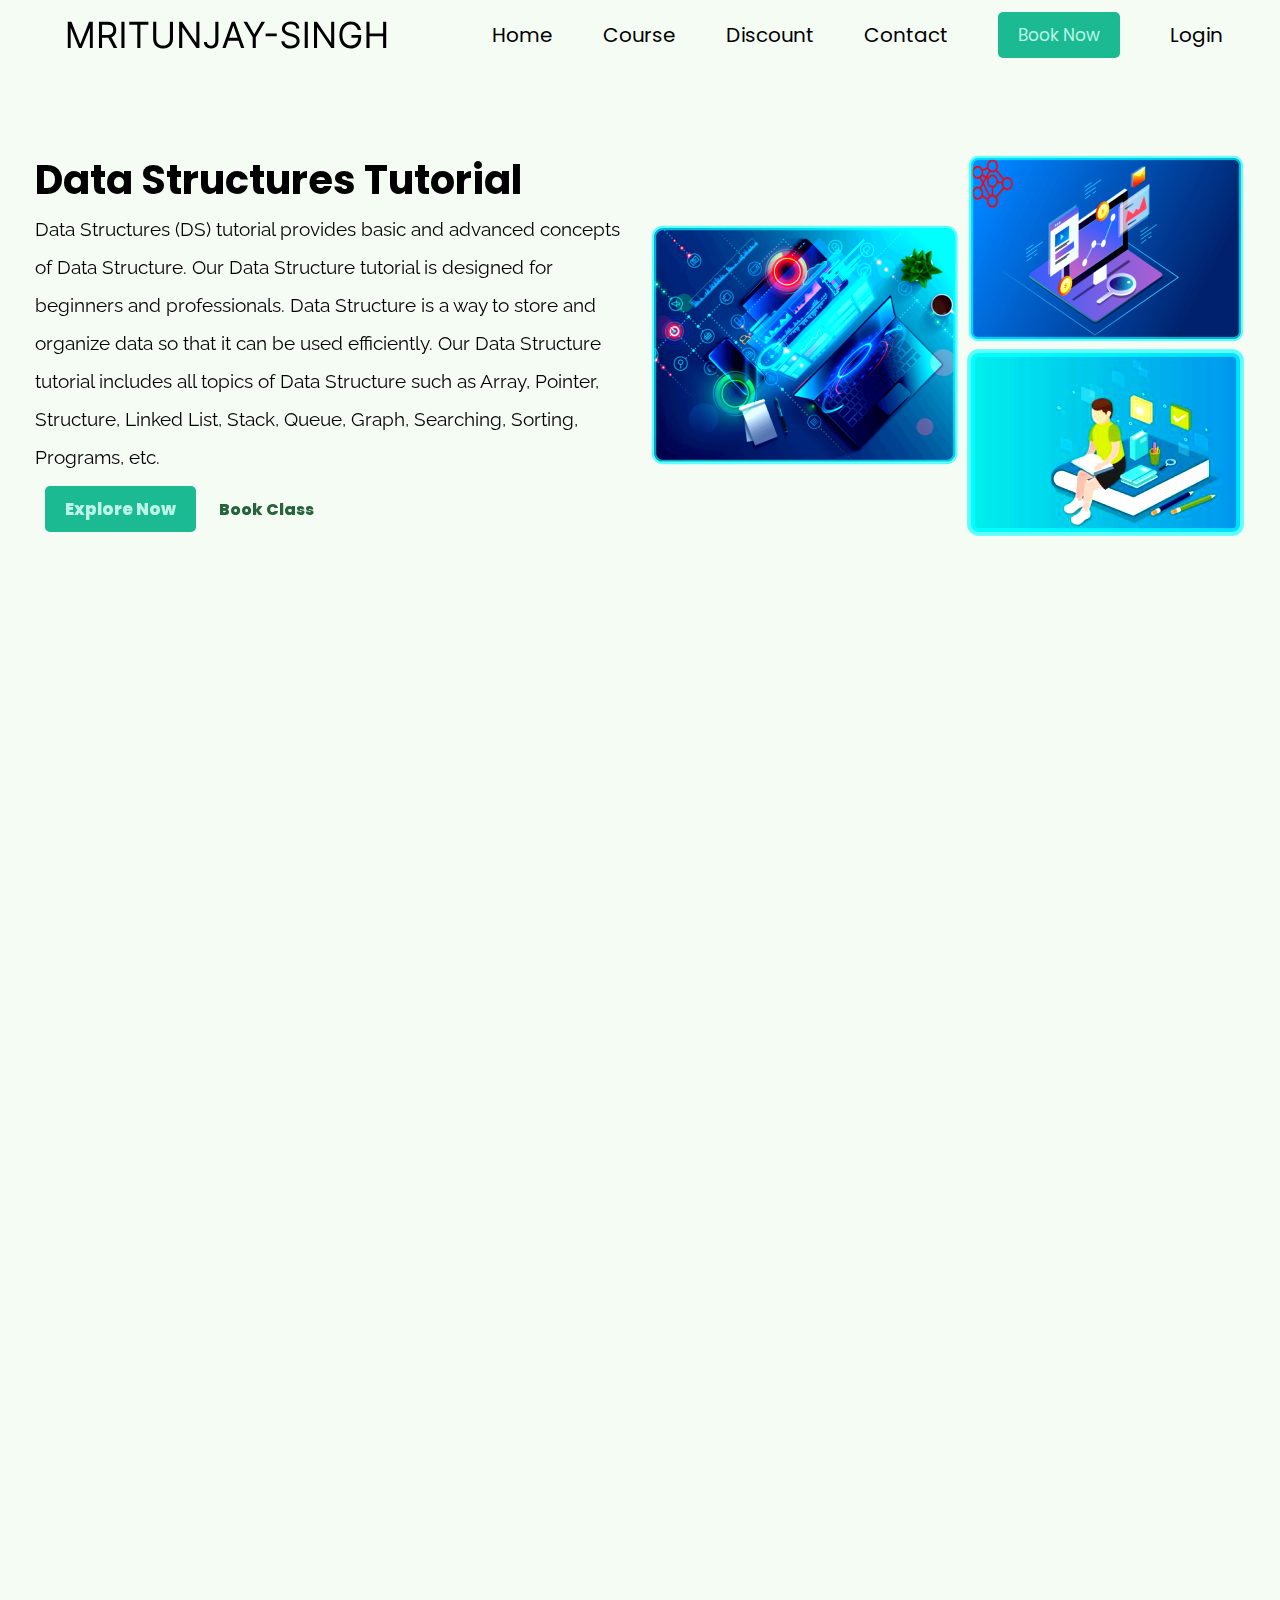
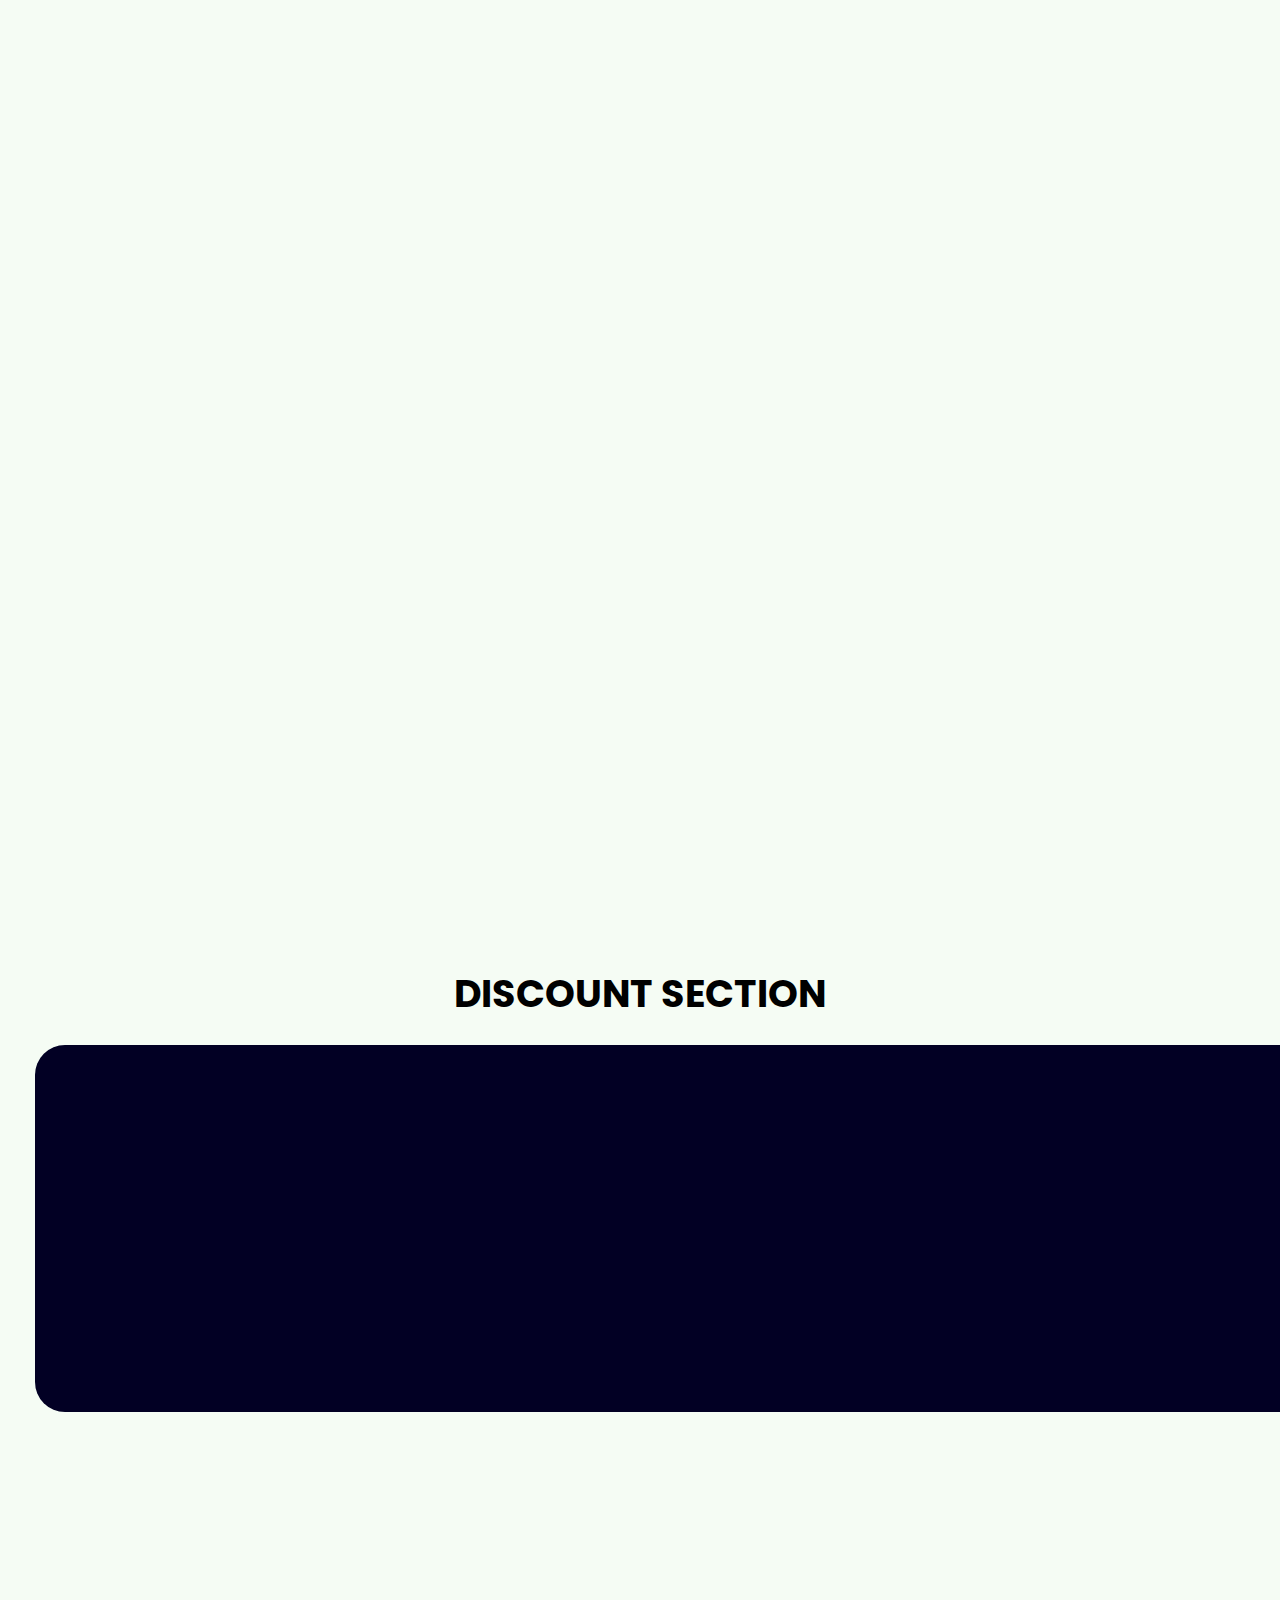
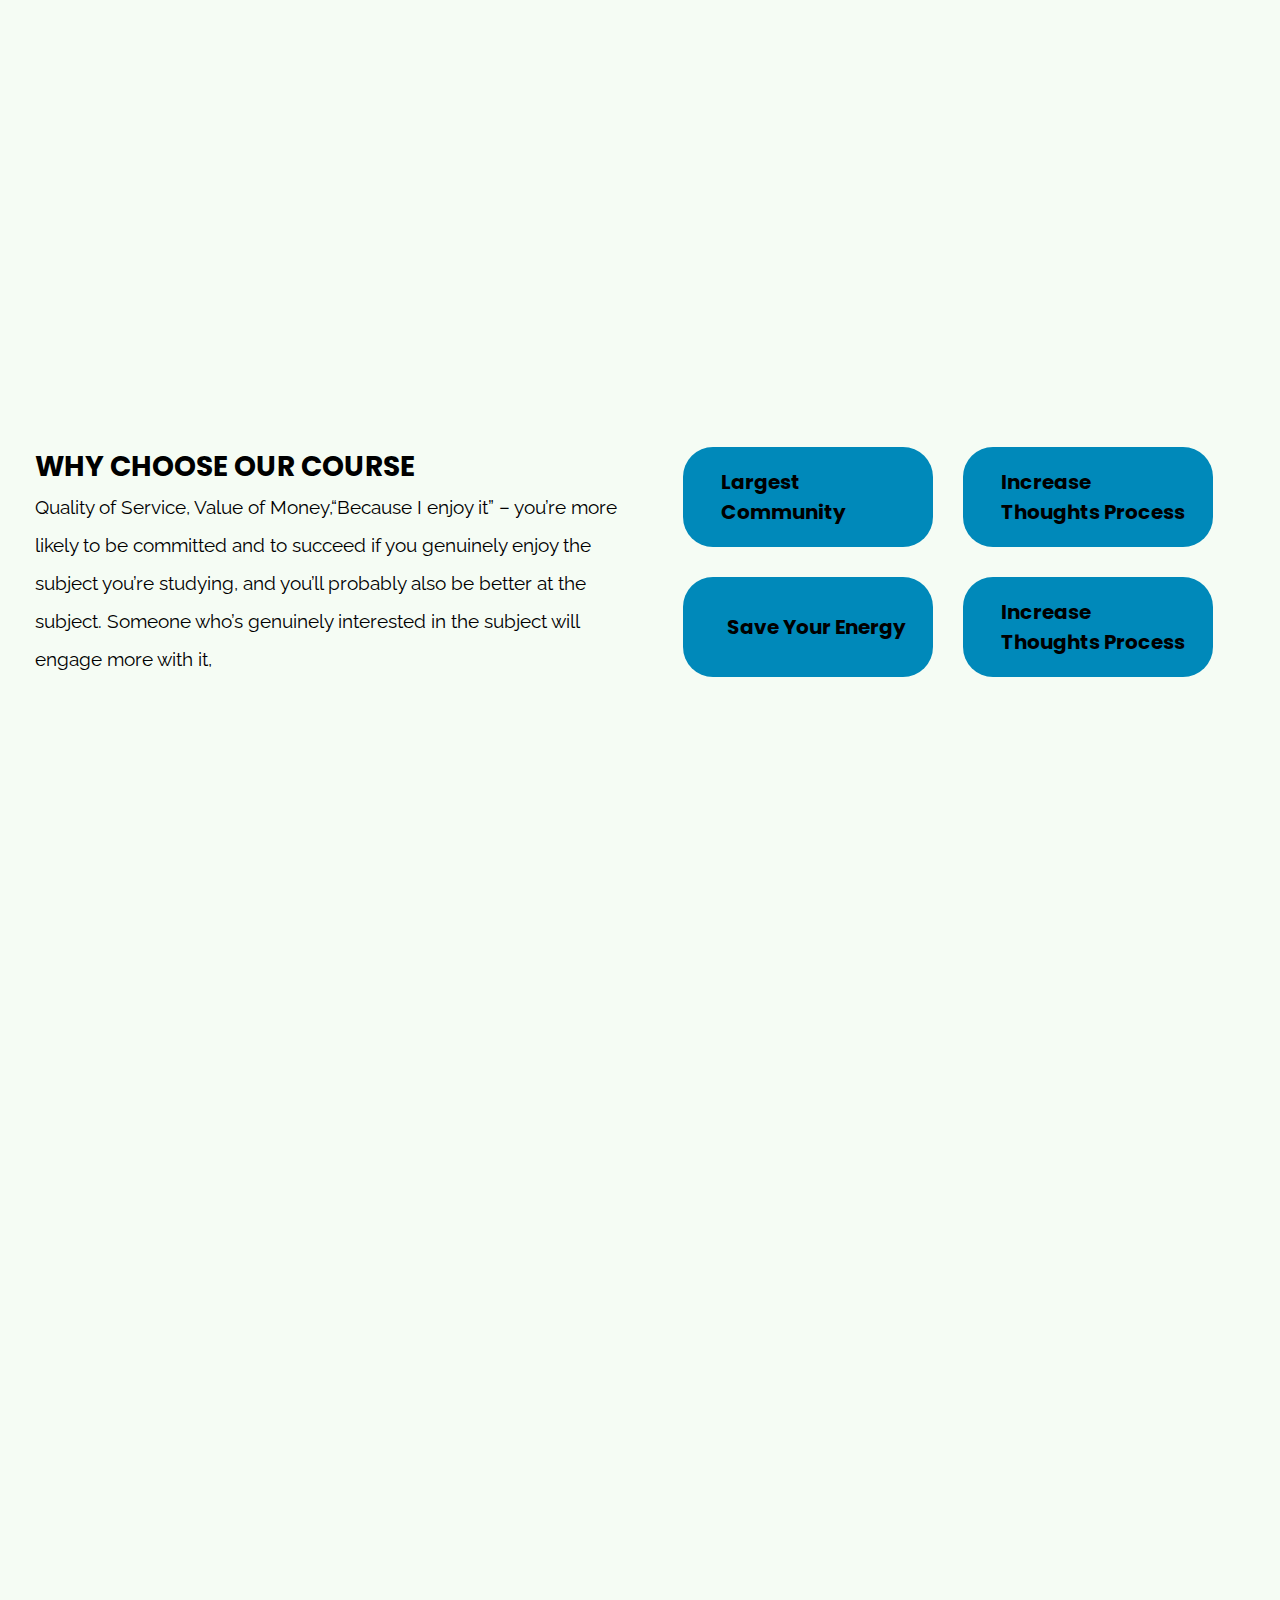
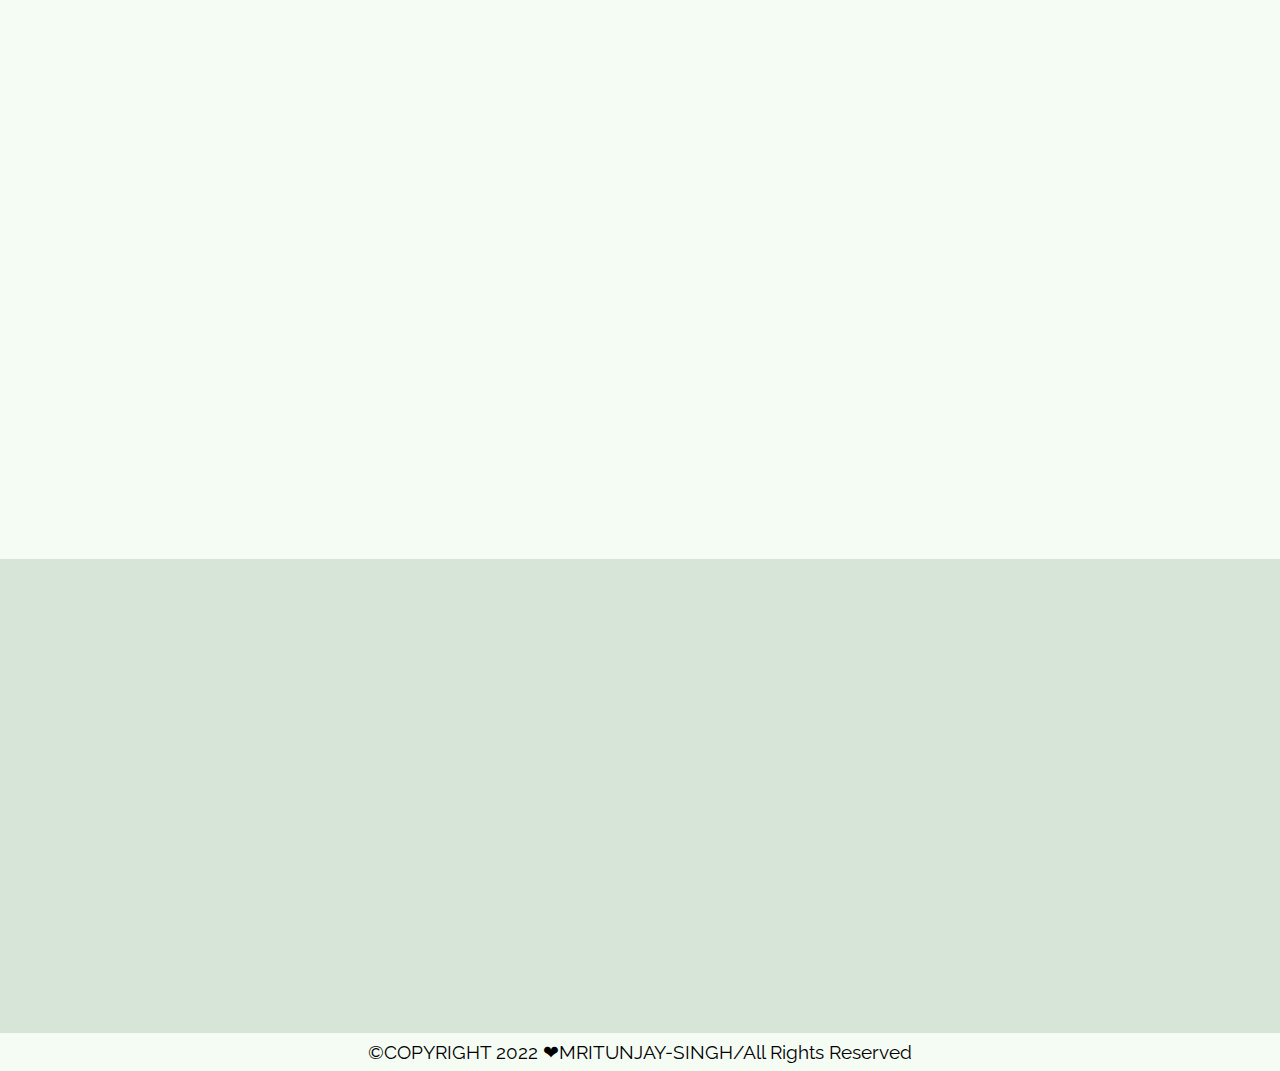
==== commit 123ba9c7: "update" ====
--- a/data-structure-website/index.html
+++ b/data-structure-website/index.html
@@ -15,7 +15,7 @@
     <link rel="stylesheet" href="https://cdnjs.cloudflare.com/ajax/libs/font-awesome/6.2.0/css/all.min.css" integrity="sha512-xh6O/CkQoPOWDdYTDqeRdPCVd1SpvCA9XXcUnZS2FmJNp1coAFzvtCN9BmamE+4aHK8yyUHUSCcJHgXloTyT2A==" crossorigin="anonymous" referrerpolicy="no-referrer"
     />
     <!--========JAVA-LINK-SECTION==============-->
-    <script src="./main.js" defer></script>
+    
     <title>EDUCATION</title>
 </head>
 
@@ -32,7 +32,8 @@
                 <li><a href='/discount'>discount</a></li>
                 <li><a href='/contact'>contact</a></li>
                 <a class='btn' href='/bookclass'>Book Now</a>
-            </ul>
+      <li id="loginLogoutPlaceholder" class="login-logout-item"></li>
+    </ul>
         </nav>
         <div class="nav-icon">
             <i class="fa-solid fa-bars nav-menu nav"></i>
@@ -540,6 +541,24 @@
 
     <!------script animation-->
     <script src="https://unpkg.com/aos@next/dist/aos.js"></script>
+<!-- JavaScript -->
+<script src="./main.js"></script>
+<script src="./login.js"></script>
+
+<script>
+document.addEventListener('DOMContentLoaded', function () {
+   const loginLogoutPlaceholder = document.getElementById(
+      'loginLogoutPlaceholder'
+   );
+   const isLoggedIn = localStorage.getItem('isLoggedIn');
+   if (isLoggedIn === 'true') {
+      loginLogoutPlaceholder.innerHTML =
+         '<a href="#" onclick="handleLogout()">Logout</a>';
+   } else {
+      loginLogoutPlaceholder.innerHTML = '<a href="./Login.html">Login</a>';
+   }
+});
+</script>
 </body>
 
 </html>